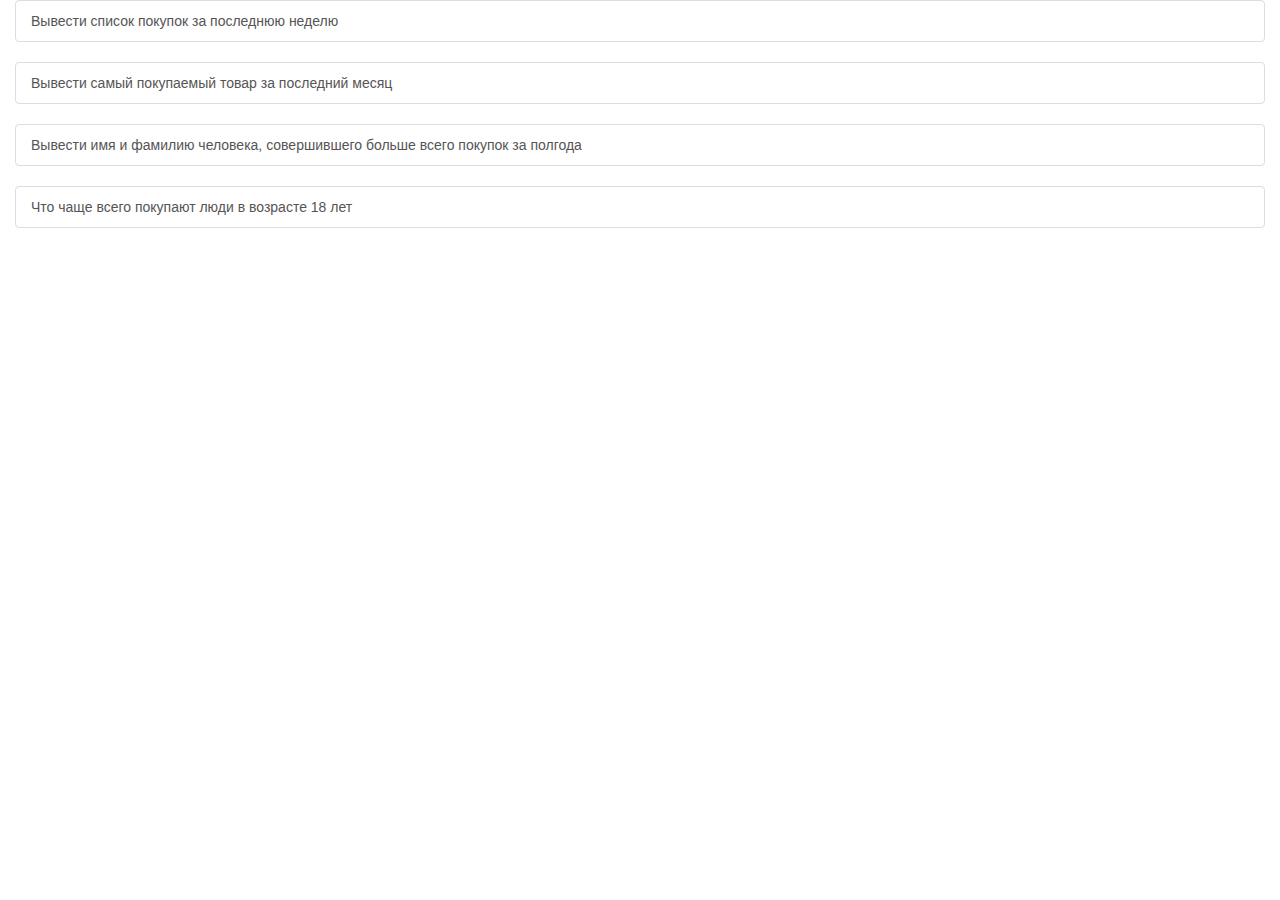
==== src/main/resources/templates/admin/index.html @ 7e2c82fe "Add Service and Controllers" ====
<!DOCTYPE html>
<html lang="en" xmlns:th="http://www.thymeleaf.org" xmlns="http://www.w3.org/1999/html"
      xmlns:sec="http://www.thymeleaf.org/thymeleaf-extras-springsecurity4">
<head>
    <meta charset="UTF-8">
    <title>Shop Smartsoft</title>
    <link rel="stylesheet" href="../static/css/style.css">
    <link href="//maxcdn.bootstrapcdn.com/bootstrap/3.3.0/css/bootstrap.min.css" rel="stylesheet" id="bootstrap-css"/>
    <script src="//maxcdn.bootstrapcdn.com/bootstrap/3.3.0/js/bootstrap.min.js"></script>
    <script src="//code.jquery.com/jquery-1.11.1.min.js"></script>
</head>
<body>
<div class="container-fluid">
    <div class="list-group">
        <a href="/admin/orders-last-week" class='list-group-item list-group-item-action'>Вывести список покупок за последнюю неделю</a>
    </div>
    <div class="list-group">
        <a href="/admin/most-sold-item" class='list-group-item list-group-item-action'>Вывести самый покупаемый товар за последний месяц</a>
    </div>
    <div class="list-group">
        <a href="/admin/most-buying-person-last-half-year" class='list-group-item list-group-item-action'>Вывести имя и фамилию человека, совершившего больше всего покупок за полгода
        </a>
    </div>
    <div class="list-group">
        <a href="/admin/most-sold-item-by-18-year-person" class='list-group-item list-group-item-action'>Что чаще всего покупают люди в возрасте 18 лет</a>
    </div>
</div>
</body>
</html>
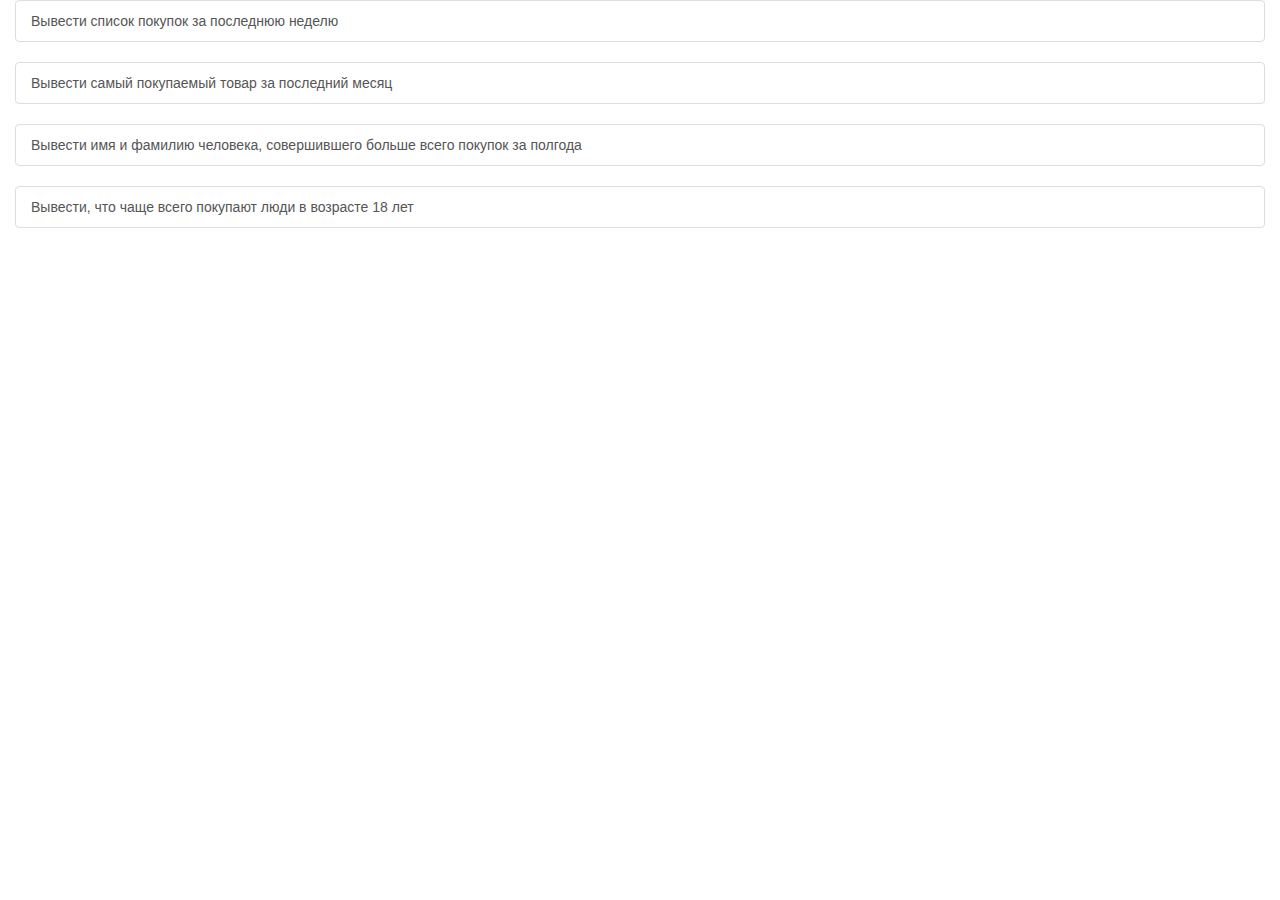
==== commit b1b8bcfd: "Add admin statistics pages" ====
--- a/src/main/resources/templates/admin/index.html
+++ b/src/main/resources/templates/admin/index.html
@@ -12,17 +12,17 @@
 <body>
 <div class="container-fluid">
     <div class="list-group">
-        <a href="/admin/orders-last-week" class='list-group-item list-group-item-action'>Вывести список покупок за последнюю неделю</a>
+        <a href="/admin/buying-items-last-week" class='list-group-item list-group-item-action'>Вывести список покупок за последнюю неделю</a>
     </div>
     <div class="list-group">
-        <a href="/admin/most-sold-item" class='list-group-item list-group-item-action'>Вывести самый покупаемый товар за последний месяц</a>
+        <a href="/admin/best-selling-item" class='list-group-item list-group-item-action'>Вывести самый покупаемый товар за последний месяц</a>
     </div>
     <div class="list-group">
-        <a href="/admin/most-buying-person-last-half-year" class='list-group-item list-group-item-action'>Вывести имя и фамилию человека, совершившего больше всего покупок за полгода
+        <a href="/admin/best-buying-person-last-half-year" class='list-group-item list-group-item-action'>Вывести имя и фамилию человека, совершившего больше всего покупок за полгода
         </a>
     </div>
     <div class="list-group">
-        <a href="/admin/most-sold-item-by-18-year-person" class='list-group-item list-group-item-action'>Что чаще всего покупают люди в возрасте 18 лет</a>
+        <a href="/admin/best-selling-items-by-18-years-old-person" class='list-group-item list-group-item-action'>Вывести, что чаще всего покупают люди в возрасте 18 лет</a>
     </div>
 </div>
 </body>
